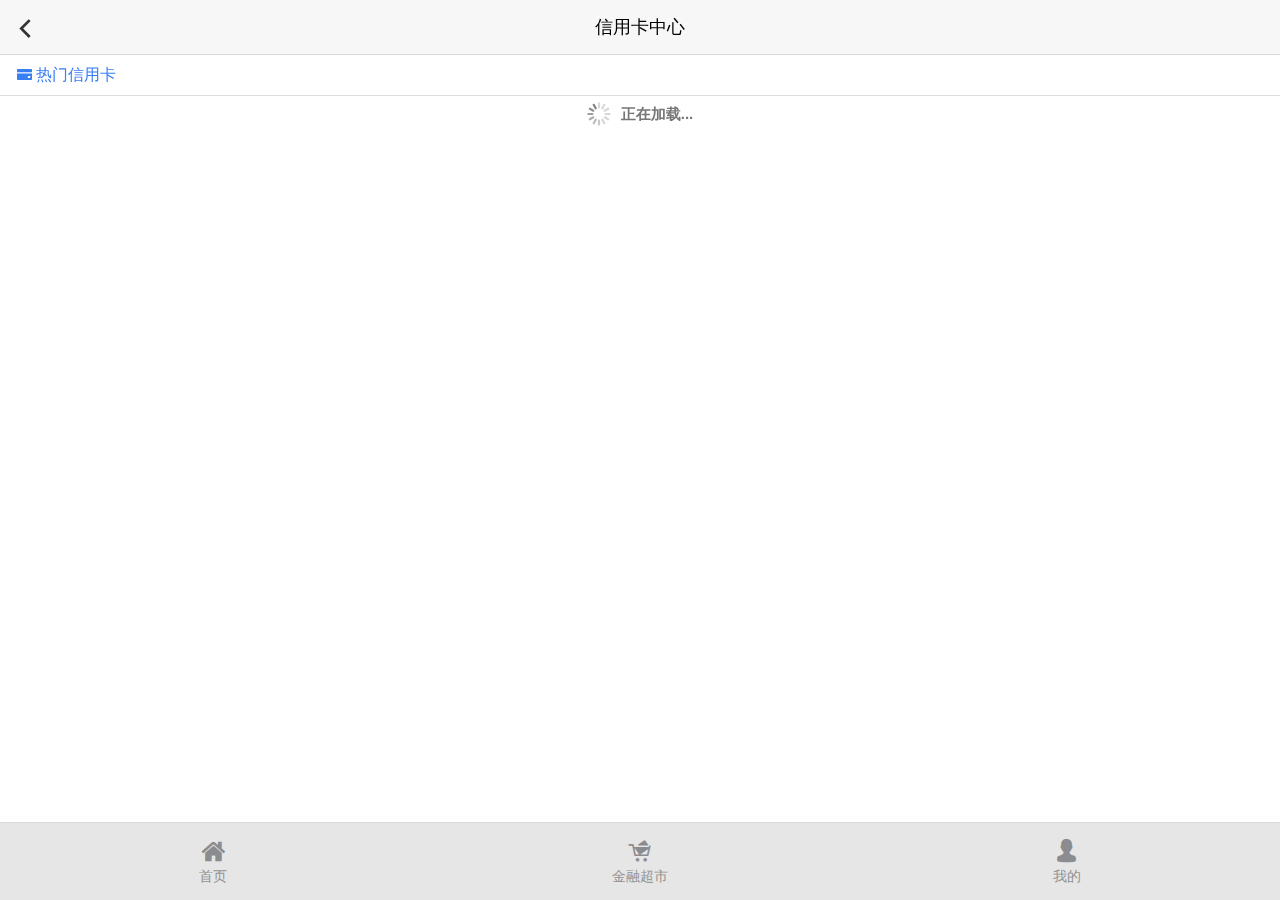
==== app/view/cards-list.html @ 96f97b7c "a new mui object" ====
<!doctype html>
<html>
	<head>
		<meta charset="UTF-8">
		<title>今日口子</title>
		<meta name="keywords" content="今日口子" />
        <meta name="description" content="今日口子" />
        <meta name="format-detection" content="telephone=no" />
        <meta name="format-detection" content="address=no" />
        <!--for baidu 识别移动端页面并禁止百度转码-->
        <meta name="applicable-device"content="mobile"> 
        <meta http-equiv="Cache-Control" content="no-transform" />
        <meta http-equiv="Cache-Control" content="no-siteapp" />
		<meta name="viewport" content="width=device-width,initial-scale=1,minimum-scale=1,maximum-scale=1,user-scalable=no" />
		<link href="../../web/resource/css/mui.min.css" rel="stylesheet" />
		<link href="../../web/resource/css/iconfont.css" rel="stylesheet" />
		<link href="../../web/resource/css/custom.css" rel="stylesheet" />
		<link href="../../web/resource/css/page.css" rel="stylesheet" />
	</head>

	<body>
		<div class="mui-content">
			<header class="mui-bar top-bar">
				<a class="mui-action-back mui-icon mui-icon-left-nav mui-pull-left"></a>
				<h1 class="mui-title">信用卡中心</h1>
			</header>
			
			<footer class="mui-bar mui-bar-tab">
				<a class="mui-tab-item" href="home.html"><i class="icon iconfont icon-shouye"></i>首页</a>
				<a class="mui-tab-item" href="finance-market.html"><i class="icon iconfont icon-chaoshi"></i>金融超市</a>
				<a class="mui-tab-item" href="login.html"><i class="icon iconfont icon-yonghu"></i>我的</a>
			</footer>
			
			<div id="pullrefresh" class="mui-content mui-scroll-wrapper panel1-box">
				<div class="mui-scroll">
					<div class="title">
						<i class="icon iconfont icon-xinyongka"></i>
						热门信用卡
					</div>
					
					<div class="card-list">
						<!--数据列表-->
						<ul class="twList">
							
						</ul>
					</div>
				</div>
			</div>

		</div>
		

		<script src="../../web/resource/js/mui.min.js"></script>
		<script src="../../web/resource/js/common.js"></script>
		<script>
			////初始化
			mui.init({
				swipeBack: false,
				pullRefresh: {
					container: '#pullrefresh',
					down: {
						callback: pulldownRefresh
					},
					up: {
						contentrefresh: '正在加载...',
						callback: pullupRefresh
					}
				}
			});
			/**
			 * 下拉刷新具体业务实现
			 */
			function pulldownRefresh() {
				setTimeout(function() {
					mui('#pullrefresh').pullRefresh().endPulldownToRefresh(); //refresh completed
				}, 1000);
			}
			var count = 0;
			/**
			 * 上拉加载具体业务实现
			 */
			function pullupRefresh() {
				setTimeout(function() {
					mui('#pullrefresh').pullRefresh().endPullupToRefresh((++count > 2)); //参数为true代表没有更多数据了。
					var table = document.body.querySelector('.twList');
					var cells = document.body.querySelectorAll('.twList-li');
					for (var i = cells.length, len = i + 6; i < len; i++) {
						var li = document.createElement('li');
						li.className = 'twList-li';
						li.innerHTML = '<li class="card-item"><a href="javascript:void(0);"><span class="pic"><img src="../../web/resource/images/card3.jpg" width="100%" alt=""></span><h2 class="tit">交通银行标准信用卡 金卡（银联）</h2><p class="txt"><span>205,339</span>人申请</p><span class="apply-btn">申请</span></a></li>';
						table.appendChild(li);
					}
				}, 1500);
			}
			if (mui.os.plus) {
				mui.plusReady(function() {
					setTimeout(function() {
						mui('#pullrefresh').pullRefresh().pullupLoading();
					}, 1000);
	
				});
			} else {
				mui.ready(function() {
					mui('#pullrefresh').pullRefresh().pullupLoading();
				});
			}
	
		</script>
		
	</body>

</html>
---- web/resource/css/iconfont.css ----
@font-face {font-family: "iconfont";
  src: url('iconfont.eot?t=1527573859038'); /* IE9*/
  src: url('iconfont.eot?t=1527573859038#iefix') format('embedded-opentype'), /* IE6-IE8 */
  url('[data-uri]') format('woff'),
  url('iconfont.ttf?t=1527573859038') format('truetype'), /* chrome, firefox, opera, Safari, Android, iOS 4.2+*/
  url('iconfont.svg?t=1527573859038#iconfont') format('svg'); /* iOS 4.1- */
}

.iconfont {
  font-family:"iconfont" !important;
  font-size:16px;
  font-style:normal;
  -webkit-font-smoothing: antialiased;
  -moz-osx-font-smoothing: grayscale;
}

.icon-xinshoujiaocheng:before { content: "\e6bb"; }

.icon-chaoshi:before { content: "\e619"; }

.icon-xinyongka:before { content: "\e600"; }

.icon-yinhang:before { content: "\e6ee"; }

.icon-gonggao:before { content: "\e642"; }

.icon-shouye:before { content: "\e653"; }

.icon-yonghu:before { content: "\e604"; }
---- web/resource/css/custom.css ----
@charset "utf-8";
html,body,h1,h2,h3,h4,h5,h6,div,dl,dt,dd,ul,ol,li,p,blockquote,pre,hr,figure,table,caption,th,td,form,fieldset,legend,input,button,textarea,menu{margin:0;padding:0;}
header,footer,section,article,aside,nav,hgroup,address,figure,figcaption,menu,details{display:block;}
table{border-collapse:collapse;border-spacing:0;}
caption,th{font-weight:normal;}
html,body,fieldset,iframe,abbr{border:0;}
i,cite,em,var,address,dfn{font-style:normal;}
[hidefocus],summary{outline:0;}
ul , ol , ul li , li , ol li{list-style:none;}
h1,h2,h3,h4,h5,h6,small{font-size:100%;}
sup,sub{font-size:83%;}
pre,code,kbd,samp{font-family:inherit;}
q:before,q:after{content:none;}
textarea{overflow:auto;resize:none;}
label,summary{cursor:default;}
a,button{cursor:pointer;}
h1,h2,h3,h4,h5,h6,em,strong,b{font-weight:bold;}
ins,u,s,a,a:hover{text-decoration:none;}
body,textarea,input,button,select,keygen,legend{font-family: "Helvetica Neue", Helvetica, Arial, "PingFang SC", "Hiragino Sans GB", "Heiti SC", "Microsoft YaHei", "WenQuanYi Micro Hei", sans-serif; color:#444;outline:0;}
a{color:#333; border: none; text-decoration: none;outline:none; /*移除虚线框  IE8,FF有用*/ hide-focus: expression(this.hideFocus=true); /*IE6、IE7*/}
a:focus{outline: 0;-moz-outline-style: none;}
a:active{color: #387ef5;}
img{overflow: hidden;border: 0 none;vertical-align: middle;-ms-interpolation-mode: bicubic;}
button,input,select,textarea{font-size:100%;font-family:tahoma;margin: 0;outline: 0 none;vertical-align: baseline;_overflow:visible;*vertical-align: middle;*overflow:visible;}
label,
select,
button,
input[type="button"],
input[type="reset"],
input[type="submit"],
input[type="radio"],
input[type="checkbox"] {
    cursor: pointer;
}
body{
    background: #fff;
}

html{ font-size: 312.5%; } 
@media screen and (max-width:359px) and (orientation:portrait) {
    html { font-size: 266.67%; } 
}
@media screen and (min-width:360px) and (max-width:374px) and (orientation:portrait) {
    html { font-size: 300%; } 
}
@media screen and (min-width:384px) and (max-width:399px) and (orientation:portrait) {
    html { font-size: 320%; } 
}
@media screen and (min-width:400px) and (max-width:413px) and (orientation:portrait) {
    html { font-size: 333.33%; } 
}
@media screen and (min-width:414px) and (max-width:431px) and (orientation:portrait){
    html { font-size: 345%; }
}
@media screen and (min-width:432px) and (max-width:479px) and (orientation:portrait){
    html { font-size:360%; }
}
@media screen and (min-width:480px)and (max-width:639px) and (orientation:portrait){
   html{ font-size:400%;}
} 
@media screen and (min-width:640px) and (orientation:portrait){
   html{ font-size:533.33%;}
}


.mui-content{
	background: #fff;
}

.top-bar{
	height: 1.08rem;
}
.top-bar h1{
	line-height: 1.08rem;
	font-size: 0.36rem;
}

.mui-bar-tab{
	height: 1.55rem;
}
.mui-bar-tab .mui-tab-item{
	background: #e6e6e6;
	font-size: 0.28rem;
}
.mui-bar-tab .mui-tab-item i{
	font-size: 0.5rem;
	color: #8b8c90;
	display: block;
	margin: 0.1rem 0;
}
.mui-bar-tab .mui-active i{
	color: #007aff;
}
.mui-bar-tab .mui-tab-item i.icon-personal1-copy{
	font-size: 0.5rem;
}

.panel1-box{
	padding: 1.08rem 0 1.55rem !important;
}
.panel1-box .mui-pull-top-pocket{
	top: 1.08rem;
}
---- web/resource/css/page.css ----
.mui-bar .mui-icon{
	font-size: 0.6rem;
	padding-top: 0.26rem;
}

.detail-title{
	font-size: 0.32rem;
	line-height: 0.46rem;
	text-align: center;
	padding: 0.38rem 0.24rem 0.24rem;
}
.detail-infor{
	margin: 0 0.24rem;
	border-top: 1px solid #ddd;
	padding: 0.15rem 0;
	line-height: 0.36rem;
	text-align: center;
}
.detail-infor span{
	font-size: 0.2rem;
	color: #666;
	padding: 0 0.06rem;
}
.detail-text{
	padding: 0 0.24rem;
	text-align: justify;
	font-size: 0.24rem;
	color: #444;
	line-height: 0.48rem;
}
.detail-text p{
	color: #444;
	padding: 0.1rem 0;
}
.detail-text p img{
	padding: 0.2rem 0;
	width: auto;
	height: auto;
	max-width: 100%;
	max-height: 100%;
}


.panel1-box .title{
	height: 0.84rem;
	line-height: 0.84rem;
	border-bottom: 1px solid #ddd;
	padding: 0 0.34rem;
	font-size: 0.32rem;
	color: #387ef5;
}
.panel1-box .title i{
	color: #387ef5;
	font-size: 0.34rem;
}
.panel1-box .title i.icon-xinyongka{
	font-size: 0.3rem;
}

.banks-list{
	padding: 0.3rem 0.1rem;
}
.banks-list li{
	padding-bottom: 0.3rem;
	text-align: center;
	font-size: 0.28rem;
}
.banks-list li a{
	display: block;
}
.banks-list li span{
	position: relative;
	display: block;
	width: 1.3rem;
	height: 1.3rem;
	border: 1px solid #ddd;
	border-radius: 50%;
	margin: 0 auto;
	margin-bottom: 0.1rem;
	overflow: hidden;
}
.banks-list li span img{
	position: absolute;
	left: 50%;
	top: 50%;
	margin-left: -0.5rem;
	margin-top: -0.5rem;
	display: block;
	width: 1rem;
	height: 1rem;
}


.card-list .card-item {
    overflow: hidden;
    padding: 0.2rem;
    position: relative;
}
.card-list .card-item a {
    display: block;
    overflow: hidden;
}
.card-list .card-item .pic {
    float: left;
    margin-right: 0.2rem;
    width: 2.2rem;
    overflow: hidden;
}
.card-list .card-item .tit {
    font-size: 0.28rem;
    line-height: 0.6rem;
    white-space: nowrap;
    text-overflow: ellipsis;
    color: #333;
    font-weight: normal;
    overflow: hidden;
    margin-bottom: 0.2rem;
}
.card-list .card-item .txt {
    font-size: 0.24rem;
    color: #999;
    line-height: 0.6rem;
    overflow: hidden;
}
.card-list .card-item .txt span {
    color: #387ef5;
    font-size: 0.32rem;
    padding-right: 0.1rem;
}
.card-list .card-item .apply-btn {
    position: absolute;
    height: 0.56rem;
    line-height: 0.56rem;
    text-align: center;
    width: 1rem;
    background: #387ef5;
    color: #fff;
    font-size: 0.28rem;
    border-bottom: 0.053rem #105de0 solid;
    border-radius: 0.133rem;
    right: 0.2rem;
    bottom: 0.28rem;
    z-index: 999;
}

/*文字信息滚动*/
.noticeBox{
    border-top:1px solid #eee;
    border-bottom:1px solid #eee;
    overflow:hidden;
    height:0.8rem;
    padding: 0 0.3rem;
}
.noticeBox h2{
	height: 0.8rem;
	line-height:0.78rem;
    float:left;
    margin-right:0.1rem;
    color:#387ef5;
    font-size: 0.3rem;
}
.noticeBox h2 i{
    font-size: 0.28rem;
    margin-right:0.08rem;
}
.txtScroll-top{
    overflow: hidden;
    position: relative;
}
.txtScroll-top li{
    height:0.8rem;
    line-height:0.78rem;
    overflow: hidden;
    text-overflow:ellipsis;
    white-space: nowrap;
}
.txtScroll-top li a{
    color: #666;
    font-size: 0.28rem;
}

.nav-list, .nav-list1{
	padding: 0.2rem;
	border-bottom: 1px solid #ddd;
}
.nav-list li a, .nav-list1 li a{
	display: block;
	padding: 0.15rem 0;
    text-align: center;
    font-size: 0.26rem;
}
.nav-list li img{
	display: block;
	width: 0.8rem;
	margin: 0 auto 0.1rem;
}

.nav-list1 li a{
	display: flex;
	padding: 5px;
}

.nav-list1 li .pic, .recommend-box .pic{
	flex: 1;
	text-align: right;
}
.nav-list1 li img{
	width: 1.3rem;
	margin-right: 0.1rem;
}
.nav-list1 li .text, .recommend-box .text{
	flex: 1;
	text-align: left;
}
.nav-list1 li .text h3{
	font-size: 0.28rem;
	font-weight: normal;
	height: 0.3rem;
	line-height: 0.3rem;
	margin-top: 0.24rem;
}
.nav-list1 li .text span, .recommend-box .text span{
	font-size: 0.23rem;
	color: #999;
}

.recommend-title{
	padding: 0.2rem 0.2rem 0.16rem;
	border-bottom: 1px solid #ddd;
}
.recommend-title .mui-col-xs-7{
	line-height: 0.58rem;
	color: #007AFF;
}
.recommend-title .mui-col-xs-7 img{
	width: 0.5rem;
	margin-right: 0.1rem;
	float: left;
}
.recommend-title .mui-col-xs-5{
	text-align: right;
	font-size: 0.26rem;
	line-height: 0.5rem;
}
.recommend-title .mui-col-xs-5 img{
	width: 0.5rem;
	float: right;
}

.recommend-box{
	padding: 0.2rem;
}
.recommend-box .mui-row{
	margin-bottom: 0.2rem;
}
.recommend-box a{
	display: flex;
}
.recommend-box .pic img{
	width: 1.4rem;
	margin-right: 0.1rem;
}
.recommend-box .text h3{
	font-size: 0.28rem;
	font-weight: normal;
	height: 0.3rem;
	line-height: 0.3rem;
	margin-top: 0.34rem;
}
.recommend-box .mui-col-xs-4 p{
	line-height: 1.3rem;
	font-size: 0.26rem;
}
.recommend-box .mui-col-xs-4 p strong{
	color: #387ef5;
}
.recommend-box .mui-col-xs-3{
	text-align: center;
}

.loans-infor{
	text-align: center;
	font-size: 0.26rem;
}
.loans-infor span{
	display: block;
	height: 0.32rem;
	line-height: 0.3rem;
	text-align: center;
	color: #387ef5;
}


.loans-list{
	padding: 0 0.2rem;
}
.loans-list li{
	padding: 0.36rem 0.16rem;
	border-bottom: 1px solid #ddd;
}
.loans-list li a{
	display: block;
	overflow: hidden;
}
.loans-list li .pic{
	float: left;
}
.loans-list li img{
	width: 1.3rem;
	margin-right: 0.2rem;
}
.loans-list li .text{
	text-align: left;
}
.loans-list li .text h3{
	font-size: 0.28rem;
	font-weight: normal;
	height: 0.3rem;
	line-height: 0.3rem;
	margin: 0.2rem 0 0.1rem;
}
.loans-list li .text span{
	font-size: 0.23rem;
	color: #999;
	display: block;
	line-height: 0.36rem;
}
.loans-list li .text span.sort{
	color: #9370DB;
}
.loans-list li p{
	line-height: 0.4rem;
	padding-top: 0.2rem;
}
.loans-list li p strong{
	color: #387ef5;
	padding-right: 0.04rem;
}
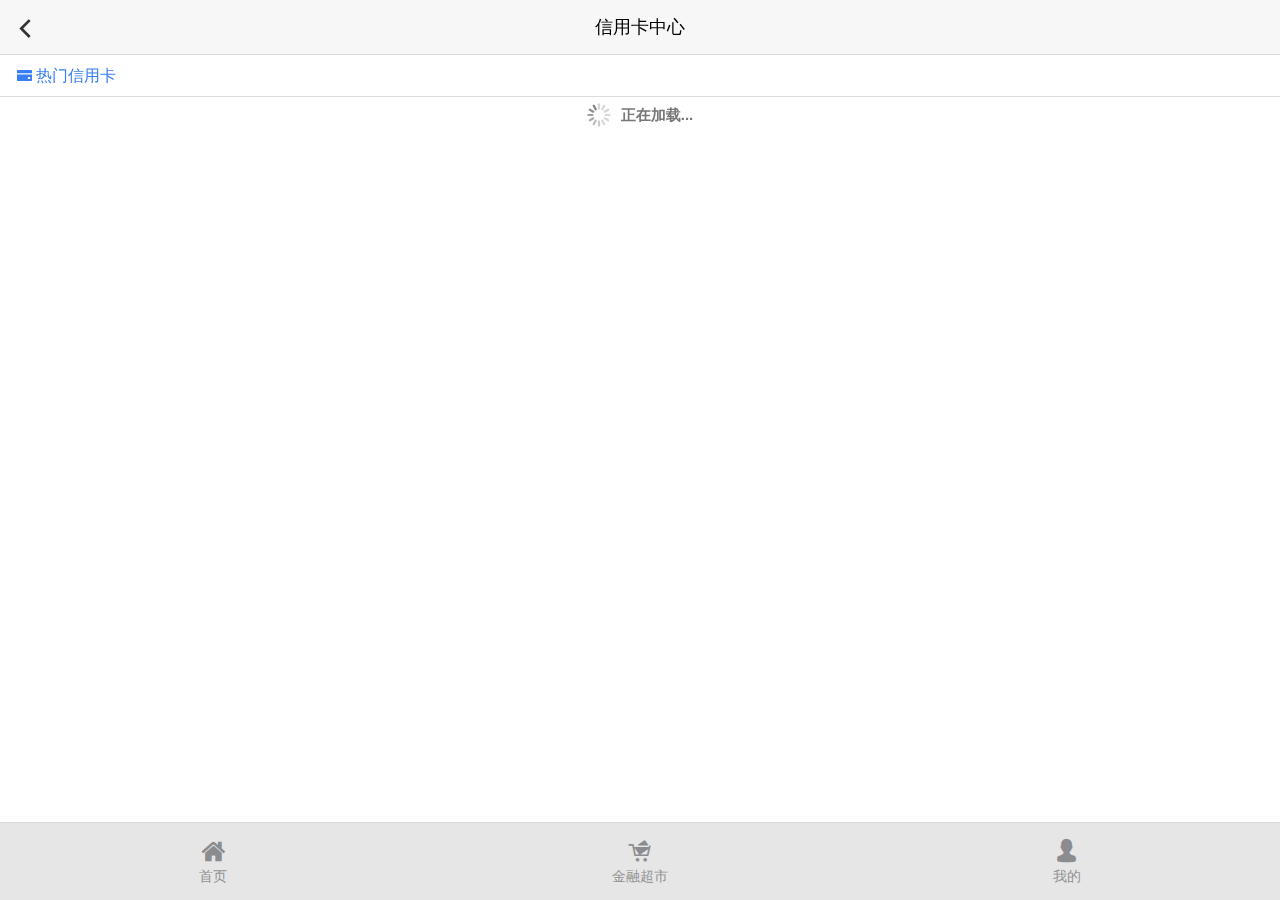
==== commit e1713a7f: "add pages" ====
--- a/app/view/cards-list.html
+++ b/app/view/cards-list.html
@@ -26,9 +26,9 @@
 			</header>
 			
 			<footer class="mui-bar mui-bar-tab">
-				<a class="mui-tab-item" href="home.html"><i class="icon iconfont icon-shouye"></i>首页</a>
+				<a class="mui-tab-item" href="index.html"><i class="icon iconfont icon-shouye"></i>首页</a>
 				<a class="mui-tab-item" href="finance-market.html"><i class="icon iconfont icon-chaoshi"></i>金融超市</a>
-				<a class="mui-tab-item" href="login.html"><i class="icon iconfont icon-yonghu"></i>我的</a>
+				<a class="mui-tab-item" href="person.html"><i class="icon iconfont icon-yonghu"></i>我的</a>
 			</footer>
 			
 			<div id="pullrefresh" class="mui-content mui-scroll-wrapper panel1-box">
--- a/web/resource/css/custom.css
+++ b/web/resource/css/custom.css
@@ -97,9 +97,16 @@
 
 .panel1-box{
 	padding: 1.08rem 0 1.55rem !important;
+	top: 1px;
 }
 .panel1-box .mui-pull-top-pocket{
 	top: 1.08rem;
+}
+
+
+.mui-bar .mui-icon{
+	font-size: 0.6rem;
+	padding-top: 0.26rem;
 }
 
 
@@ -121,5 +128,3 @@
 
 
 
-
-
--- a/web/resource/css/page.css
+++ b/web/resource/css/page.css
@@ -1,7 +1,3 @@
-.mui-bar .mui-icon{
-	font-size: 0.6rem;
-	padding-top: 0.26rem;
-}
 
 .detail-title{
 	font-size: 0.32rem;
